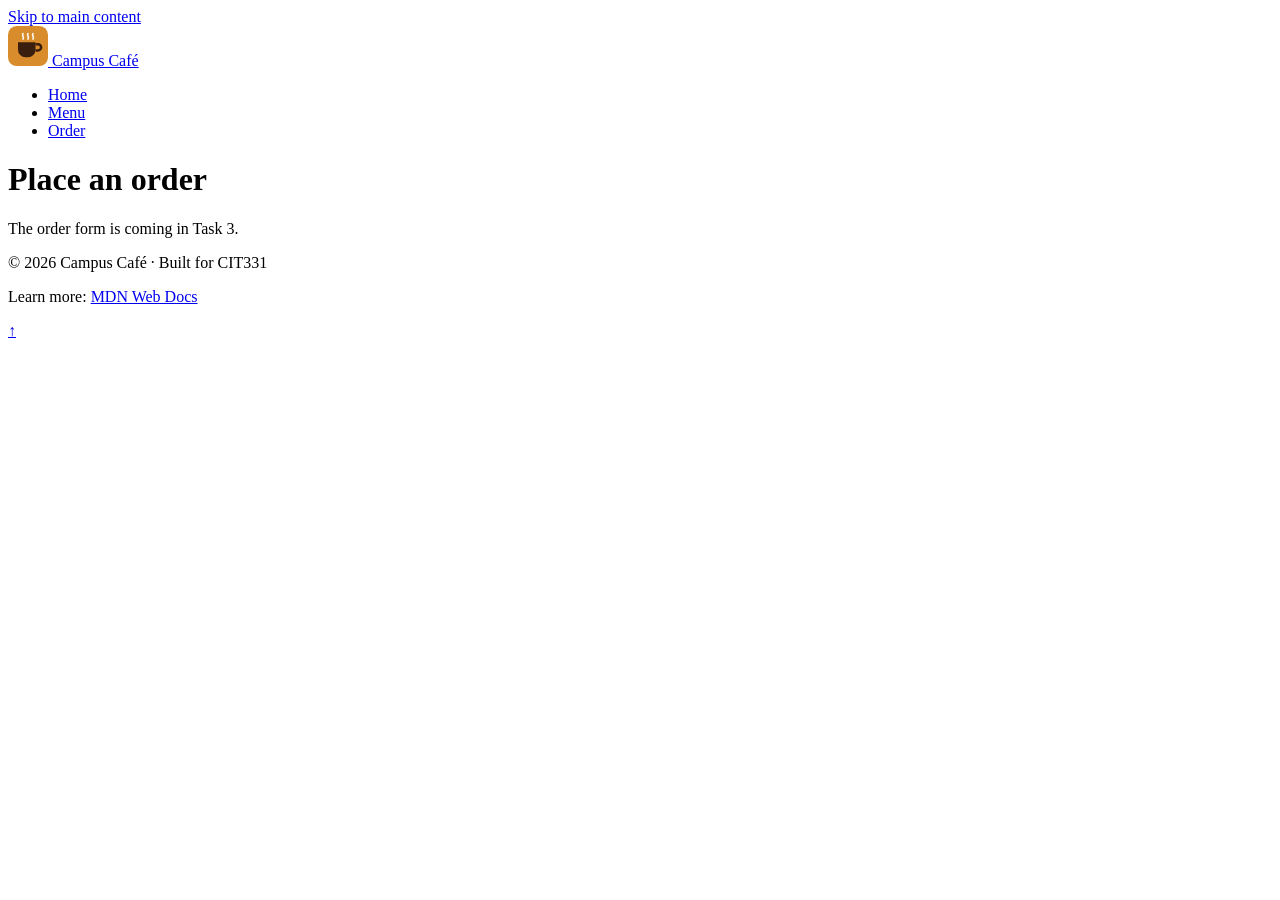
==== order.html @ ecb45998 "Add Order page skeleton" ====
<!DOCTYPE html>
<html lang="en">

<head>
    <meta charset="UTF-8">
    <meta name="viewport" content="width=device-width, initial-scale=1.0">
    <meta name="description" content="Order ahead from Campus Café and collect at the counter.">
    <title>Campus Café | Order</title>
    <link rel="stylesheet" href="css/styles.css">
</head>

<body id="top">
    <a class="skip-link" href="#main">Skip to main content</a>

    <header class="site-header">
        <a class="brand" href="index.html">
            <img src="images/logo.svg" alt="" width="40" height="40">
            <span>Campus Café</span>
        </a>
        <nav aria-label="Main">
            <ul class="nav-list">
                <li><a href="index.html">Home</a></li>
                <li><a href="menu.html">Menu</a></li>
                <li><a href="order.html" class="active" aria-current="page">Order</a></li>
            </ul>
        </nav>
    </header>

    <main id="main">
        <h1>Place an order</h1>
        <p>The order form is coming in Task 3.</p>
    </main>

    <footer class="site-footer">
        <p>&copy; 2026 Campus Café &middot; Built for CIT331</p>
        <p>Learn more: <a href="https://developer.mozilla.org/" target="_blank" rel="noopener noreferrer">MDN Web
                Docs</a></p>
    </footer>

    <a class="back-to-top" href="#top" aria-label="Back to top">&uarr;</a>
</body>

</html>
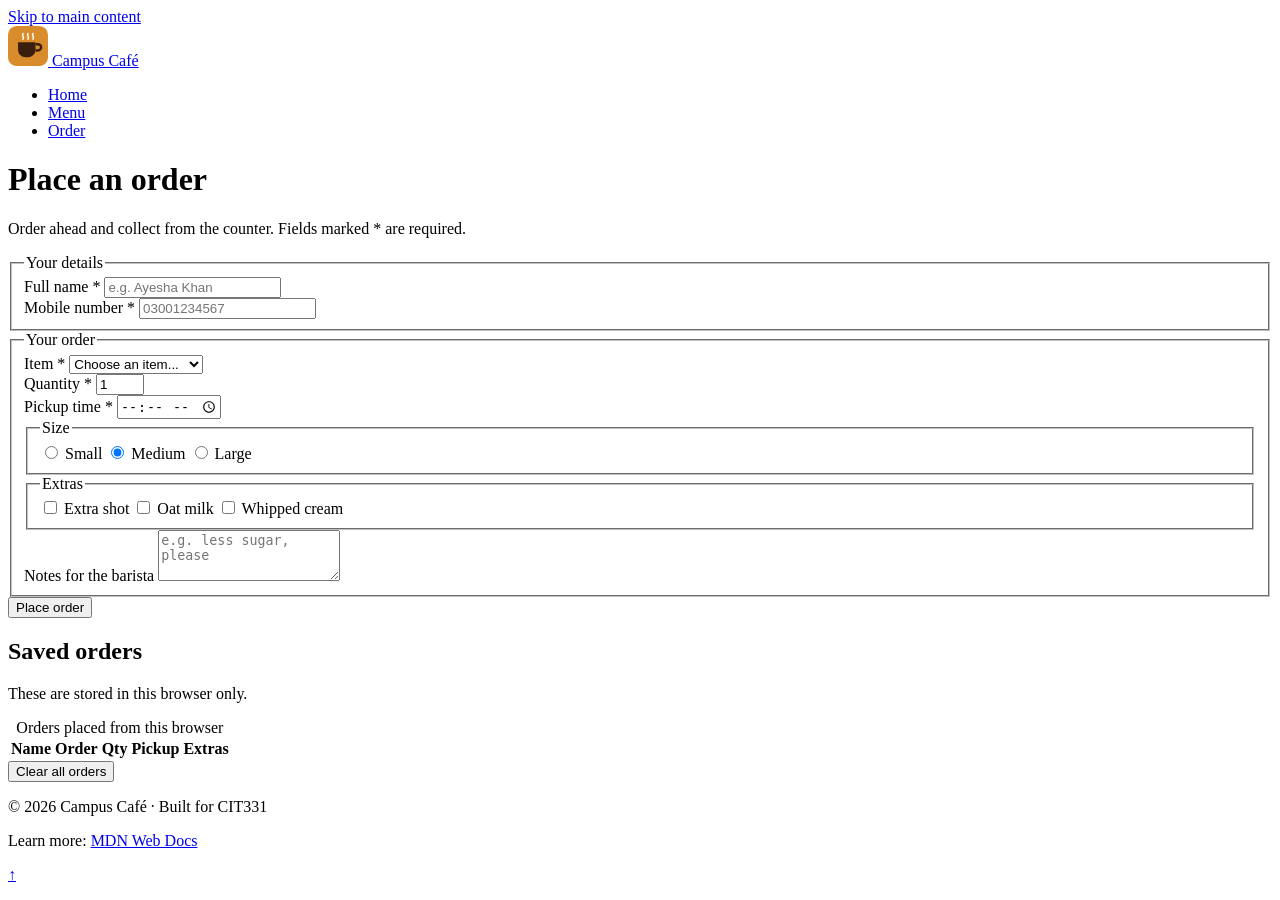
==== commit 5d3eef7a: "Add order form markup" ====
--- a/order.html
+++ b/order.html
@@ -7,6 +7,7 @@
     <meta name="description" content="Order ahead from Campus Café and collect at the counter.">
     <title>Campus Café | Order</title>
     <link rel="stylesheet" href="css/styles.css">
+    <script src="js/order.js" defer></script>
 </head>
 
 <body id="top">
@@ -28,7 +29,101 @@
 
     <main id="main">
         <h1>Place an order</h1>
-        <p>The order form is coming in Task 3.</p>
+        <p>Order ahead and collect from the counter. Fields marked * are required.</p>
+
+        <form id="order-form" action="#" method="post">
+            <fieldset>
+                <legend>Your details</legend>
+                <div class="form-row">
+                    <div class="field">
+                        <label for="name">Full name *</label>
+                        <input type="text" id="name" name="name" required minlength="3" maxlength="50"
+                            placeholder="e.g. Ayesha Khan" autocomplete="name">
+                    </div>
+                    <div class="field">
+                        <label for="phone">Mobile number *</label>
+                        <input type="tel" id="phone" name="phone" required pattern="03[0-9]{9}"
+                            title="11 digits starting with 03, for example 03001234567" placeholder="03001234567"
+                            autocomplete="tel">
+                    </div>
+                </div>
+            </fieldset>
+
+            <fieldset>
+                <legend>Your order</legend>
+                <div class="form-row">
+                    <div class="field">
+                        <label for="item">Item *</label>
+                        <select id="item" name="item" required>
+                            <option value="">Choose an item...</option>
+                            <option>Espresso</option>
+                            <option>Cappuccino</option>
+                            <option>Cafe Latte</option>
+                            <option>Karak Chai</option>
+                            <option>Iced Mocha</option>
+                            <option>Cold Brew</option>
+                            <option>Mango Smoothie</option>
+                            <option>Chicken Sandwich</option>
+                            <option>Chocolate Brownie</option>
+                            <option>Cinnamon Roll</option>
+                        </select>
+                    </div>
+                    <div class="field">
+                        <label for="qty">Quantity *</label>
+                        <input type="number" id="qty" name="qty" required min="1" max="10" value="1">
+                    </div>
+                    <div class="field">
+                        <label for="pickup">Pickup time *</label>
+                        <input type="time" id="pickup" name="pickup" required min="08:00" max="18:00">
+                    </div>
+                </div>
+
+                <div class="form-row">
+                    <fieldset class="choice">
+                        <legend>Size</legend>
+                        <label><input type="radio" name="size" value="Small"> Small</label>
+                        <label><input type="radio" name="size" value="Medium" checked> Medium</label>
+                        <label><input type="radio" name="size" value="Large"> Large</label>
+                    </fieldset>
+                    <fieldset class="choice">
+                        <legend>Extras</legend>
+                        <label><input type="checkbox" name="extras" value="Extra shot"> Extra shot</label>
+                        <label><input type="checkbox" name="extras" value="Oat milk"> Oat milk</label>
+                        <label><input type="checkbox" name="extras" value="Whipped cream"> Whipped cream</label>
+                    </fieldset>
+                </div>
+
+                <div class="field">
+                    <label for="notes">Notes for the barista</label>
+                    <textarea id="notes" name="notes" rows="3" maxlength="200"
+                        placeholder="e.g. less sugar, please"></textarea>
+                </div>
+            </fieldset>
+
+            <button type="submit" class="btn">Place order</button>
+            <p id="message" role="status" aria-live="polite"></p>
+        </form>
+
+        <section class="saved-orders">
+            <h2>Saved orders</h2>
+            <p>These are stored in this browser only.</p>
+            <div class="table-wrap">
+                <table>
+                    <caption>Orders placed from this browser</caption>
+                    <thead>
+                        <tr>
+                            <th scope="col">Name</th>
+                            <th scope="col">Order</th>
+                            <th scope="col">Qty</th>
+                            <th scope="col">Pickup</th>
+                            <th scope="col">Extras</th>
+                        </tr>
+                    </thead>
+                    <tbody id="orders-body"></tbody>
+                </table>
+            </div>
+            <button type="button" id="clear-orders" class="btn btn-secondary">Clear all orders</button>
+        </section>
     </main>
 
     <footer class="site-footer">
